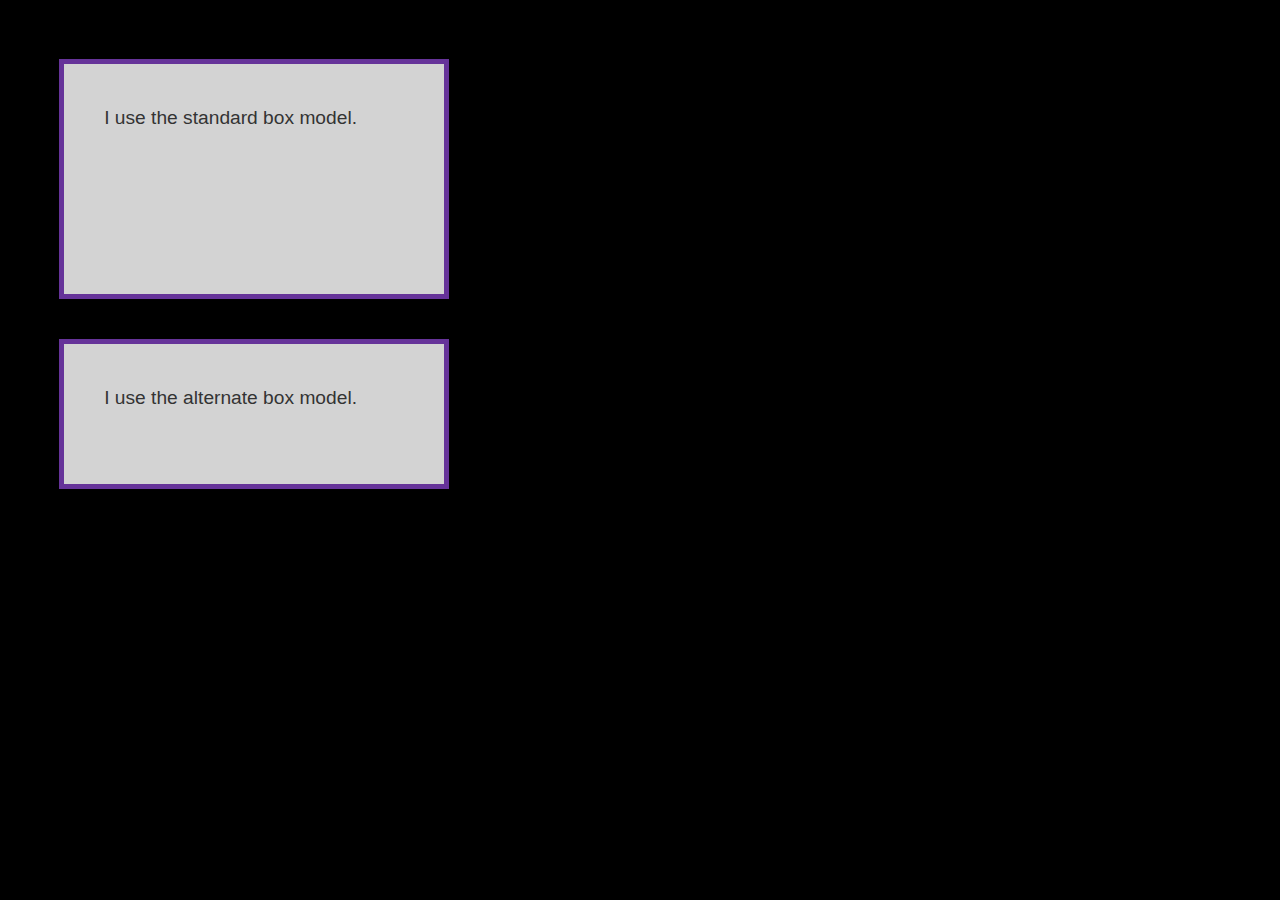
==== foundations/css-mdn-tests/index.html @ d6a86c52 "Test #1 of MDN css, Makes Boxes same width" ====
<!doctype html>
<html lang="en">
  <head>
    <meta charset="utf-8" />
    <title>Box Model Task 1: Standard and Alternate Box Models</title>
    <link rel="stylesheet" href="../styles.css" />

    <style>
      body {
        background-color: black;
        color: #333;
        font:
          1.2em / 1.5 Helvetica Neue,
          Helvetica,
          Arial,
          sans-serif;
        padding: 1em;
        margin: 0;
      }

      .box {
        border: 5px solid rebeccapurple;
        background-color: lightgray;
        padding: 40px;
        margin: 40px;
        width: 300px;
        height: 150px;
      }

      .alternate {
        box-sizing: border-box;
        width: 390px;
      }
    </style>
  </head>

  <body>
    <div class="box">I use the standard box model.</div>
    <div class="box alternate">I use the alternate box model.</div>
  </body>
</html>
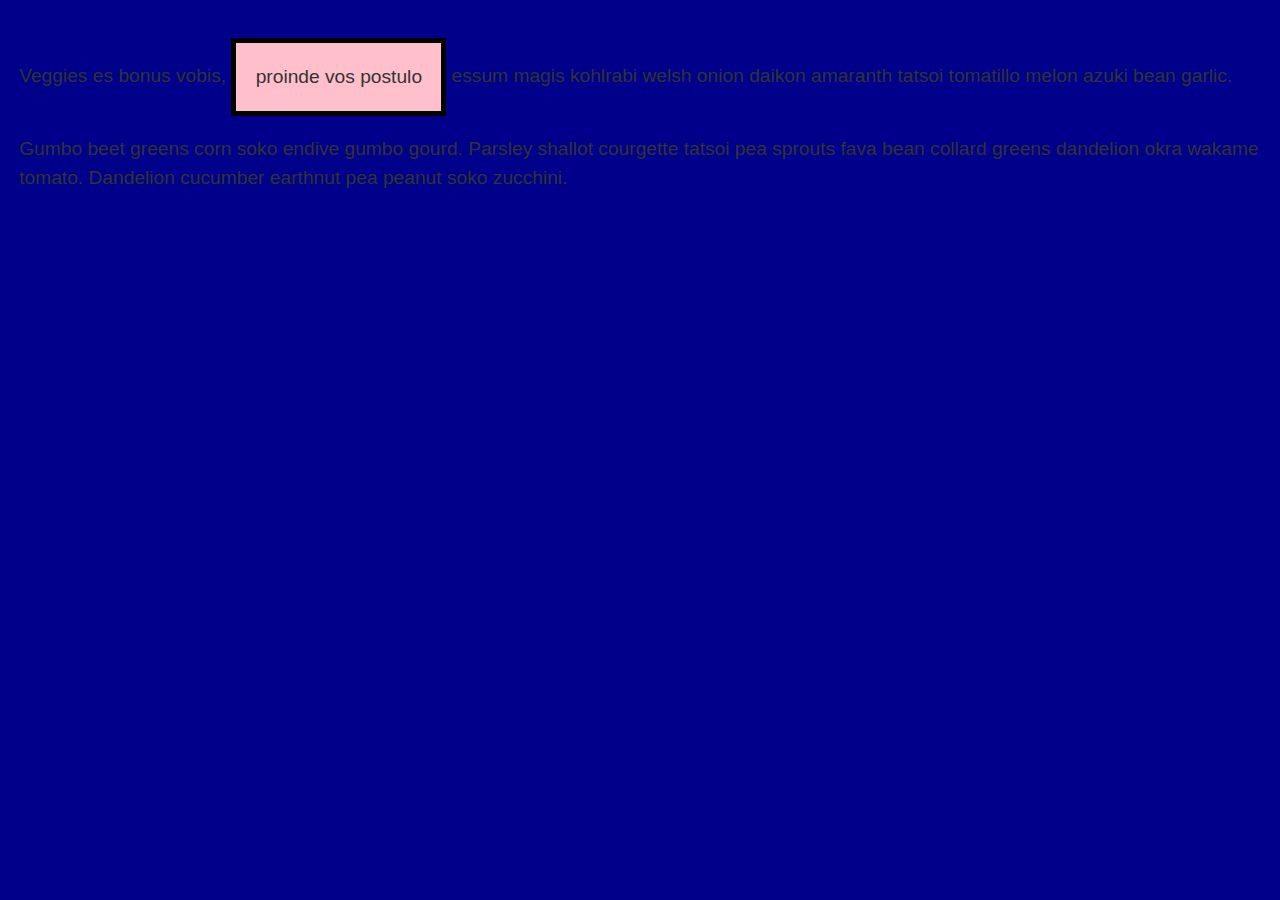
==== commit 948d9da9: "css-essntional TOP 01 Margins and padding, Change boxes of div one and div three" ====
--- a/foundations/css-mdn-tests/index.html
+++ b/foundations/css-mdn-tests/index.html
@@ -2,12 +2,12 @@
 <html lang="en">
   <head>
     <meta charset="utf-8" />
-    <title>Box Model Task 1: Standard and Alternate Box Models</title>
+    <title>Box Model Task 3: Inline Block</title>
     <link rel="stylesheet" href="../styles.css" />
 
     <style>
       body {
-        background-color: black;
+        background-color: darkblue;
         color: #333;
         font:
           1.2em / 1.5 Helvetica Neue,
@@ -18,24 +18,29 @@
         margin: 0;
       }
 
-      .box {
-        border: 5px solid rebeccapurple;
-        background-color: lightgray;
-        padding: 40px;
-        margin: 40px;
-        width: 300px;
-        height: 150px;
-      }
-
-      .alternate {
-        box-sizing: border-box;
-        width: 390px;
+      .box span {
+        background-color: pink;
+        border: 5px solid black;
+        padding: 1em;
+        display: inline-block;
       }
     </style>
   </head>
 
   <body>
-    <div class="box">I use the standard box model.</div>
-    <div class="box alternate">I use the alternate box model.</div>
+    <div class="box">
+      <p>
+        Veggies es bonus vobis,
+        <span>proinde vos postulo</span>
+        essum magis kohlrabi welsh onion daikon amaranth tatsoi tomatillo melon
+        azuki bean garlic.
+      </p>
+
+      <p>
+        Gumbo beet greens corn soko endive gumbo gourd. Parsley shallot
+        courgette tatsoi pea sprouts fava bean collard greens dandelion okra
+        wakame tomato. Dandelion cucumber earthnut pea peanut soko zucchini.
+      </p>
+    </div>
   </body>
 </html>